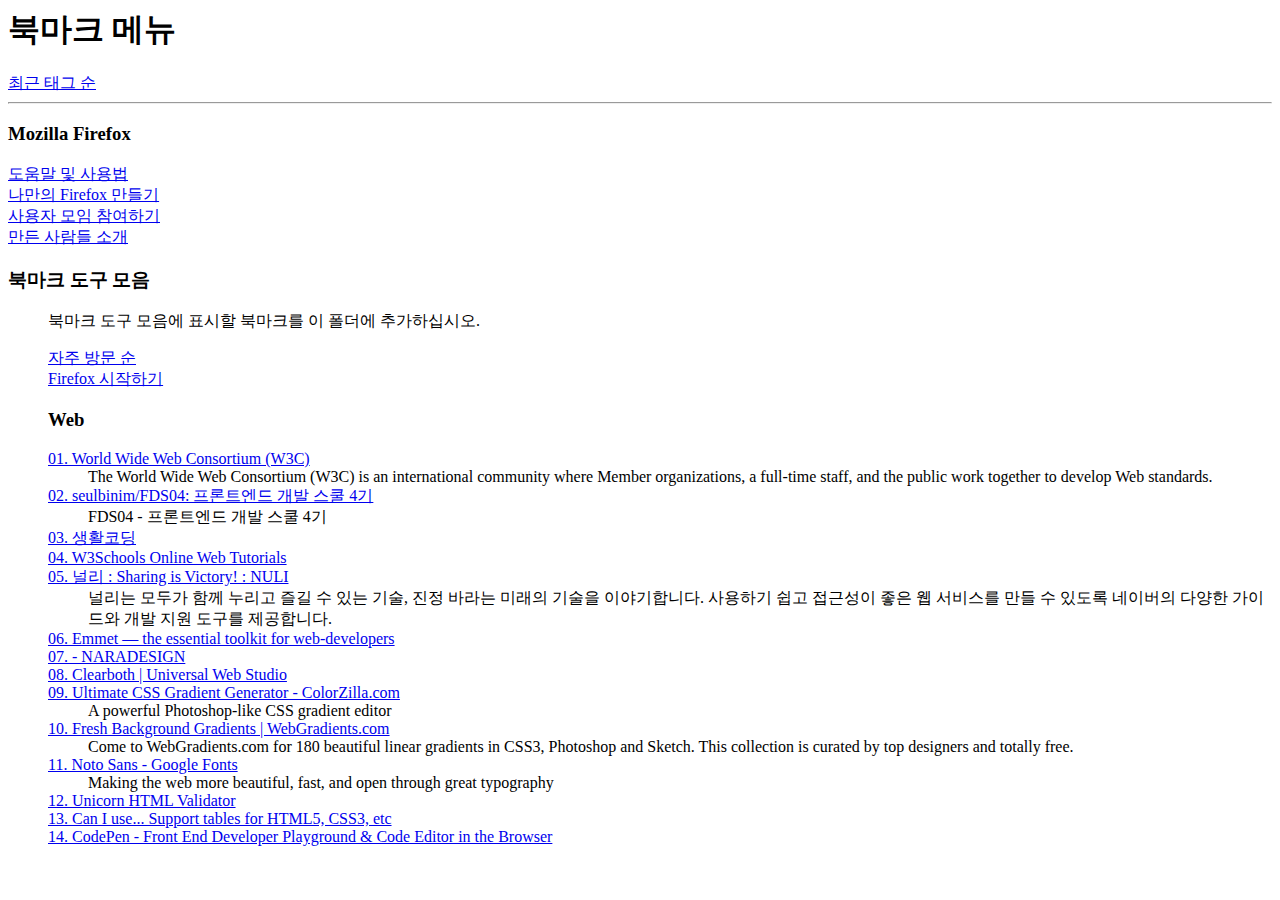
==== bookmarks.html @ 371378e2 "메인메뉴 디자인 완성" ====
<!DOCTYPE NETSCAPE-Bookmark-file-1>
<!-- This is an automatically generated file.
     It will be read and overwritten.
     DO NOT EDIT! -->
<META HTTP-EQUIV="Content-Type" CONTENT="text/html; charset=UTF-8">
<TITLE>Bookmarks</TITLE>
<H1>북마크 메뉴</H1>

<DL><p>
    <DT><A HREF="place:type=6&sort=14&maxResults=10" ADD_DATE="1498437131" LAST_MODIFIED="1498437133">최근 태그 순</A>
    <HR>    <DT><H3 ADD_DATE="1498437131" LAST_MODIFIED="1498437131">Mozilla Firefox</H3>
    <DL><p>
        <DT><A HREF="https://support.mozilla.org/ko/products/firefox" ADD_DATE="1498437131" LAST_MODIFIED="1498437131" ICON_URI="http://www.mozilla.org/2005/made-up-favicon/1-1498437131270" ICON="[data-uri]">도움말 및 사용법</A>
        <DT><A HREF="https://www.mozilla.org/ko/firefox/customize/" ADD_DATE="1498437131" LAST_MODIFIED="1498437131" ICON_URI="http://www.mozilla.org/2005/made-up-favicon/2-1498437131272" ICON="[data-uri]">나만의 Firefox 만들기</A>
        <DT><A HREF="https://www.mozilla.org/ko/contribute/" ADD_DATE="1498437131" LAST_MODIFIED="1498437131" ICON_URI="http://www.mozilla.org/2005/made-up-favicon/3-1498437131273" ICON="[data-uri]">사용자 모임 참여하기</A>
        <DT><A HREF="https://www.mozilla.org/ko/about/" ADD_DATE="1498437131" LAST_MODIFIED="1498437131" ICON_URI="http://www.mozilla.org/2005/made-up-favicon/4-1498437131275" ICON="[data-uri]">만든 사람들 소개</A>
    </DL><p>
    <DT><H3 ADD_DATE="1498437128" LAST_MODIFIED="1498524741" PERSONAL_TOOLBAR_FOLDER="true">북마크 도구 모음</H3>
    <DD>북마크 도구 모음에 표시할 북마크를 이 폴더에 추가하십시오.
    <DL><p>
        <DT><A HREF="place:sort=8&maxResults=10" ADD_DATE="1498437131" LAST_MODIFIED="1498437131">자주 방문 순</A>
        <DT><A HREF="https://www.mozilla.org/ko/firefox/central/" ADD_DATE="1498437131" LAST_MODIFIED="1498437131" ICON_URI="http://www.mozilla.org/2005/made-up-favicon/0-1498437131267" ICON="[data-uri]">Firefox 시작하기</A>
        <DT><H3 ADD_DATE="1498444005" LAST_MODIFIED="1498633923">Web</H3>
        <DL><p>
            <DT><A HREF="https://www.w3.org/" ADD_DATE="1498443973" LAST_MODIFIED="1498444034" ICON_URI="https://www.w3.org/2008/site/images/favicon.ico" ICON="[data-uri]" LAST_CHARSET="UTF-8">01. World Wide Web Consortium (W3C)</A>
            <DD>The World Wide Web Consortium (W3C) is an international community where Member organizations, a full-time staff, and the public work together to develop Web standards.
            <DT><A HREF="https://github.com/seulbinim/FDS04" ADD_DATE="1498450419" LAST_MODIFIED="1498450432" ICON_URI="https://assets-cdn.github.com/favicon.ico" ICON="[data-uri]" LAST_CHARSET="UTF-8">02. seulbinim/FDS04: 프론트엔드 개발 스쿨 4기</A>
            <DD>FDS04 - 프론트엔드 개발 스쿨 4기
            <DT><A HREF="https://opentutorials.org/course/1" ADD_DATE="1498459920" LAST_MODIFIED="1498459928" ICON_URI="https://opentutorials.org/static/img/common/favicon/favicon-32x32.png" ICON="[data-uri]" LAST_CHARSET="UTF-8">03. 생활코딩</A>
            <DD>
            <DT><A HREF="https://www.w3schools.com/" ADD_DATE="1498461119" LAST_MODIFIED="1498461126" ICON_URI="https://www.w3schools.com/favicon.ico" ICON="[data-uri]" LAST_CHARSET="UTF-8">04. W3Schools Online Web Tutorials</A>
            <DD>
            <DT><A HREF="http://nuli.navercorp.com/" ADD_DATE="1498462821" LAST_MODIFIED="1498462830" ICON_URI="http://nuli.navercorp.com/images/favicon.png" ICON="[data-uri]" LAST_CHARSET="UTF-8">05. 널리 : Sharing is Victory! : NULI</A>
            <DD>널리는 모두가 함께 누리고 즐길 수 있는 기술, 진정 바라는 미래의 기술을 이야기합니다. 사용하기 쉽고 접근성이 좋은 웹 서비스를 만들 수 있도록 네이버의 다양한 가이드와 개발 지원 도구를 제공합니다.
            <DT><A HREF="https://emmet.io/" ADD_DATE="1498463018" LAST_MODIFIED="1498463024" ICON_URI="https://emmet.io/-/3755353140/favicon.ico" ICON="[data-uri]" LAST_CHARSET="UTF-8">06. Emmet — the essential toolkit for web-developers</A>
            <DD>
            <DT><A HREF="http://naradesign.net/wp/" ADD_DATE="1498529424" LAST_MODIFIED="1498529436" ICON_URI="http://naradesign.net/favicon.ico" ICON="[data-uri]" LAST_CHARSET="UTF-8">07. - NARADESIGN</A>
            <DD>
            <DT><A HREF="http://www.clearboth.org/" ADD_DATE="1498539075" LAST_MODIFIED="1498539080" LAST_CHARSET="UTF-8">08. Clearboth | Universal Web Studio</A>
            <DD>
            <DT><A HREF="http://www.colorzilla.com/gradient-editor/" ADD_DATE="1498545590" LAST_MODIFIED="1498545600" ICON_URI="http://www.colorzilla.com/favicon.ico" ICON="[data-uri]" LAST_CHARSET="UTF-8">09. Ultimate CSS Gradient Generator - ColorZilla.com</A>
            <DD>A powerful Photoshop-like CSS gradient editor
            <DT><A HREF="https://webgradients.com/" ADD_DATE="1498545575" LAST_MODIFIED="1498545618" ICON_URI="https://webgradients.com/favicons/favicon-128.png" ICON="[data-uri]" LAST_CHARSET="UTF-8">10. Fresh Background Gradients | WebGradients.com</A>
            <DD>Come to WebGradients.com for 180 beautiful linear gradients in CSS3, Photoshop and Sketch. This collection is curated by top designers and totally free.
            <DT><A HREF="https://fonts.google.com/specimen/Noto+Sans" ADD_DATE="1498552911" LAST_MODIFIED="1498552918" ICON_URI="https://www.gstatic.com/images/branding/product/ico/google_fonts_lodp.ico" ICON="[data-uri]" LAST_CHARSET="UTF-8">11. Noto Sans - Google Fonts</A>
            <DD>Making the web more beautiful, fast, and open through great typography
            <DT><A HREF="https://validator.w3.org/unicorn/?ucn_lang=ko" ADD_DATE="1498613868" LAST_MODIFIED="1498613881" ICON_URI="https://validator.w3.org/unicorn/images/favicon.ico" ICON="[data-uri]" LAST_CHARSET="UTF-8">12. Unicorn HTML Validator</A>
            <DD>
            <DT><A HREF="http://caniuse.com/" ADD_DATE="1498618376" LAST_MODIFIED="1498618382" ICON_URI="http://caniuse.com/img/favicon-128.png" ICON="[data-uri]" LAST_CHARSET="UTF-8">13. Can I use... Support tables for HTML5, CSS3, etc</A>
            <DD>
            <DT><A HREF="https://codepen.io/#" ADD_DATE="1498633915" LAST_MODIFIED="1498633923" ICON_URI="https://production-assets.codepen.io/assets/favicon/favicon-8ea04875e70c4b0bb41da869e81236e54394d63638a1ef12fa558a4a835f1164.ico" ICON="[data-uri]" LAST_CHARSET="UTF-8">14. CodePen - Front End Developer Playground &amp; Code Editor in the Browser</A>
            <DD>
        </DL><p>
    </DL><p>
</DL>
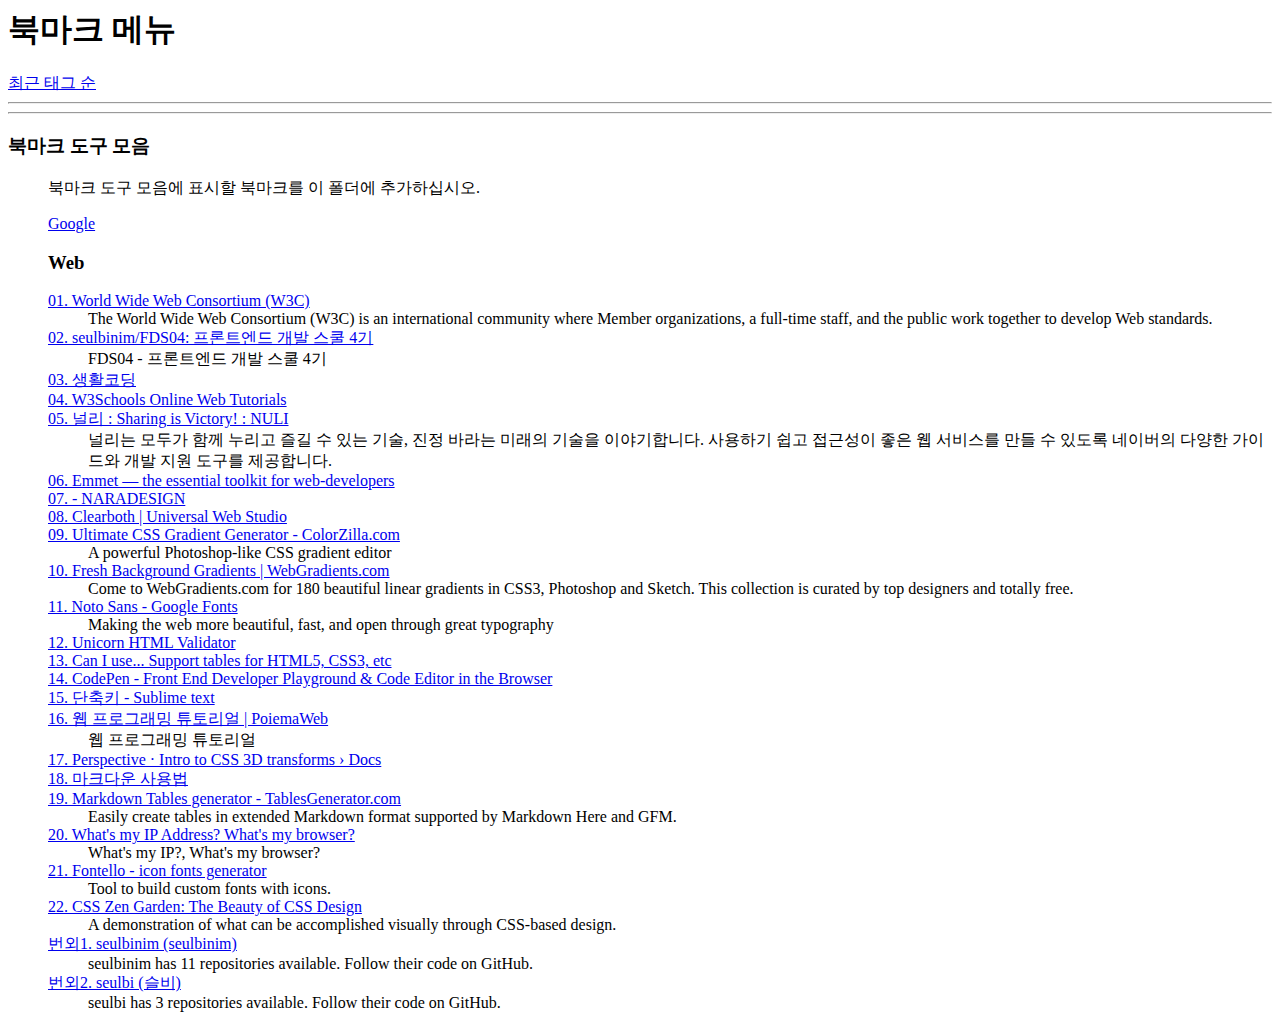
==== commit 30f84cf6: "북마크 백업" ====
--- a/bookmarks.html
+++ b/bookmarks.html
@@ -8,19 +8,12 @@
 
 <DL><p>
     <DT><A HREF="place:type=6&sort=14&maxResults=10" ADD_DATE="1498437131" LAST_MODIFIED="1498437133">최근 태그 순</A>
-    <HR>    <DT><H3 ADD_DATE="1498437131" LAST_MODIFIED="1498437131">Mozilla Firefox</H3>
-    <DL><p>
-        <DT><A HREF="https://support.mozilla.org/ko/products/firefox" ADD_DATE="1498437131" LAST_MODIFIED="1498437131" ICON_URI="http://www.mozilla.org/2005/made-up-favicon/1-1498437131270" ICON="[data-uri]">도움말 및 사용법</A>
-        <DT><A HREF="https://www.mozilla.org/ko/firefox/customize/" ADD_DATE="1498437131" LAST_MODIFIED="1498437131" ICON_URI="http://www.mozilla.org/2005/made-up-favicon/2-1498437131272" ICON="[data-uri]">나만의 Firefox 만들기</A>
-        <DT><A HREF="https://www.mozilla.org/ko/contribute/" ADD_DATE="1498437131" LAST_MODIFIED="1498437131" ICON_URI="http://www.mozilla.org/2005/made-up-favicon/3-1498437131273" ICON="[data-uri]">사용자 모임 참여하기</A>
-        <DT><A HREF="https://www.mozilla.org/ko/about/" ADD_DATE="1498437131" LAST_MODIFIED="1498437131" ICON_URI="http://www.mozilla.org/2005/made-up-favicon/4-1498437131275" ICON="[data-uri]">만든 사람들 소개</A>
-    </DL><p>
-    <DT><H3 ADD_DATE="1498437128" LAST_MODIFIED="1498524741" PERSONAL_TOOLBAR_FOLDER="true">북마크 도구 모음</H3>
+    <HR>    <HR>    <DT><H3 ADD_DATE="1498437128" LAST_MODIFIED="1498696318" PERSONAL_TOOLBAR_FOLDER="true">북마크 도구 모음</H3>
     <DD>북마크 도구 모음에 표시할 북마크를 이 폴더에 추가하십시오.
     <DL><p>
-        <DT><A HREF="place:sort=8&maxResults=10" ADD_DATE="1498437131" LAST_MODIFIED="1498437131">자주 방문 순</A>
-        <DT><A HREF="https://www.mozilla.org/ko/firefox/central/" ADD_DATE="1498437131" LAST_MODIFIED="1498437131" ICON_URI="http://www.mozilla.org/2005/made-up-favicon/0-1498437131267" ICON="[data-uri]">Firefox 시작하기</A>
-        <DT><H3 ADD_DATE="1498444005" LAST_MODIFIED="1498633923">Web</H3>
+        <DT><A HREF="https://www.google.co.kr/?gfe_rd=cr&ei=dEpUWZ7BIbHEXpupndgC" ADD_DATE="1498696300" LAST_MODIFIED="1498696311" ICON_URI="https://www.google.co.kr/images/branding/product/ico/googleg_lodp.ico" ICON="[data-uri]" LAST_CHARSET="UTF-8">Google</A>
+        <DD>
+        <DT><H3 ADD_DATE="1498444005" LAST_MODIFIED="1499414196">Web</H3>
         <DL><p>
             <DT><A HREF="https://www.w3.org/" ADD_DATE="1498443973" LAST_MODIFIED="1498444034" ICON_URI="https://www.w3.org/2008/site/images/favicon.ico" ICON="[data-uri]" LAST_CHARSET="UTF-8">01. World Wide Web Consortium (W3C)</A>
             <DD>The World Wide Web Consortium (W3C) is an international community where Member organizations, a full-time staff, and the public work together to develop Web standards.
@@ -50,6 +43,26 @@
             <DD>
             <DT><A HREF="https://codepen.io/#" ADD_DATE="1498633915" LAST_MODIFIED="1498633923" ICON_URI="https://production-assets.codepen.io/assets/favicon/favicon-8ea04875e70c4b0bb41da869e81236e54394d63638a1ef12fa558a4a835f1164.ico" ICON="[data-uri]" LAST_CHARSET="UTF-8">14. CodePen - Front End Developer Playground &amp; Code Editor in the Browser</A>
             <DD>
+            <DT><A HREF="https://opentutorials.org/module/2251/12834" ADD_DATE="1498696397" LAST_MODIFIED="1498696425" ICON_URI="https://opentutorials.org/static/img/common/favicon/favicon-32x32.png" ICON="[data-uri]" LAST_CHARSET="UTF-8">15. 단축키 - Sublime text</A>
+            <DD>
+            <DT><A HREF="http://poiemaweb.com/" ADD_DATE="1498784404" LAST_MODIFIED="1498784413" ICON_URI="http://poiemaweb.com/img/poiemaweb.jpg" ICON="[data-uri]" LAST_CHARSET="UTF-8">16. 웹 프로그래밍 튜토리얼 | PoiemaWeb</A>
+            <DD>웹 프로그래밍 튜토리얼
+            <DT><A HREF="https://desandro.github.io/3dtransforms/docs/perspective.html" ADD_DATE="1498789759" LAST_MODIFIED="1498789764" LAST_CHARSET="UTF-8">17. Perspective · Intro to CSS 3D transforms › Docs</A>
+            <DD>
+            <DT><A HREF="https://gist.github.com/ihoneymon/652be052a0727ad59601" ADD_DATE="1498801655" LAST_MODIFIED="1498801660" ICON_URI="https://assets-cdn.github.com/favicon.ico" ICON="[data-uri]" LAST_CHARSET="UTF-8">18. 마크다운 사용법</A>
+            <DD>
+            <DT><A HREF="http://www.tablesgenerator.com/markdown_tables" ADD_DATE="1498802661" LAST_MODIFIED="1498802665" ICON_URI="http://www.tablesgenerator.com/static/img/favicon.png" ICON="[data-uri]" LAST_CHARSET="UTF-8">19. Markdown Tables generator - TablesGenerator.com</A>
+            <DD>Easily create tables in extended Markdown format supported by Markdown Here and GFM.
+            <DT><A HREF="https://bestvpn.org/whats-my-ip/" ADD_DATE="1498808701" LAST_MODIFIED="1498808706" LAST_CHARSET="UTF-8">20. What&#39;s my IP Address? What&#39;s my browser?</A>
+            <DD>What&#39;s my IP?, What&#39;s my browser?
+            <DT><A HREF="http://fontello.com/" ADD_DATE="1499219390" LAST_MODIFIED="1499219395" ICON_URI="http://fontello.com/favicon.ico" ICON="[data-uri]" LAST_CHARSET="UTF-8">21. Fontello - icon fonts generator</A>
+            <DD>Tool to build custom fonts with icons.
+            <DT><A HREF="http://www.csszengarden.com/" ADD_DATE="1499394981" LAST_MODIFIED="1499395006" ICON_URI="http://www.csszengarden.com/favicon.ico" ICON="[data-uri]" LAST_CHARSET="UTF-8">22. CSS Zen Garden: The Beauty of CSS Design</A>
+            <DD>A demonstration of what can be accomplished visually through CSS-based design.
+            <DT><A HREF="https://github.com/seulbinim" ADD_DATE="1499414177" LAST_MODIFIED="1499414186" ICON_URI="https://assets-cdn.github.com/favicon.ico" ICON="[data-uri]" LAST_CHARSET="UTF-8">번외1. seulbinim (seulbinim)</A>
+            <DD>seulbinim has 11 repositories available. Follow their code on GitHub.
+            <DT><A HREF="https://github.com/seulbi" ADD_DATE="1499414191" LAST_MODIFIED="1499414200" ICON_URI="https://assets-cdn.github.com/favicon.ico" ICON="[data-uri]" LAST_CHARSET="UTF-8">번외2. seulbi (슬비)</A>
+            <DD>seulbi has 3 repositories available. Follow their code on GitHub.
         </DL><p>
     </DL><p>
 </DL>
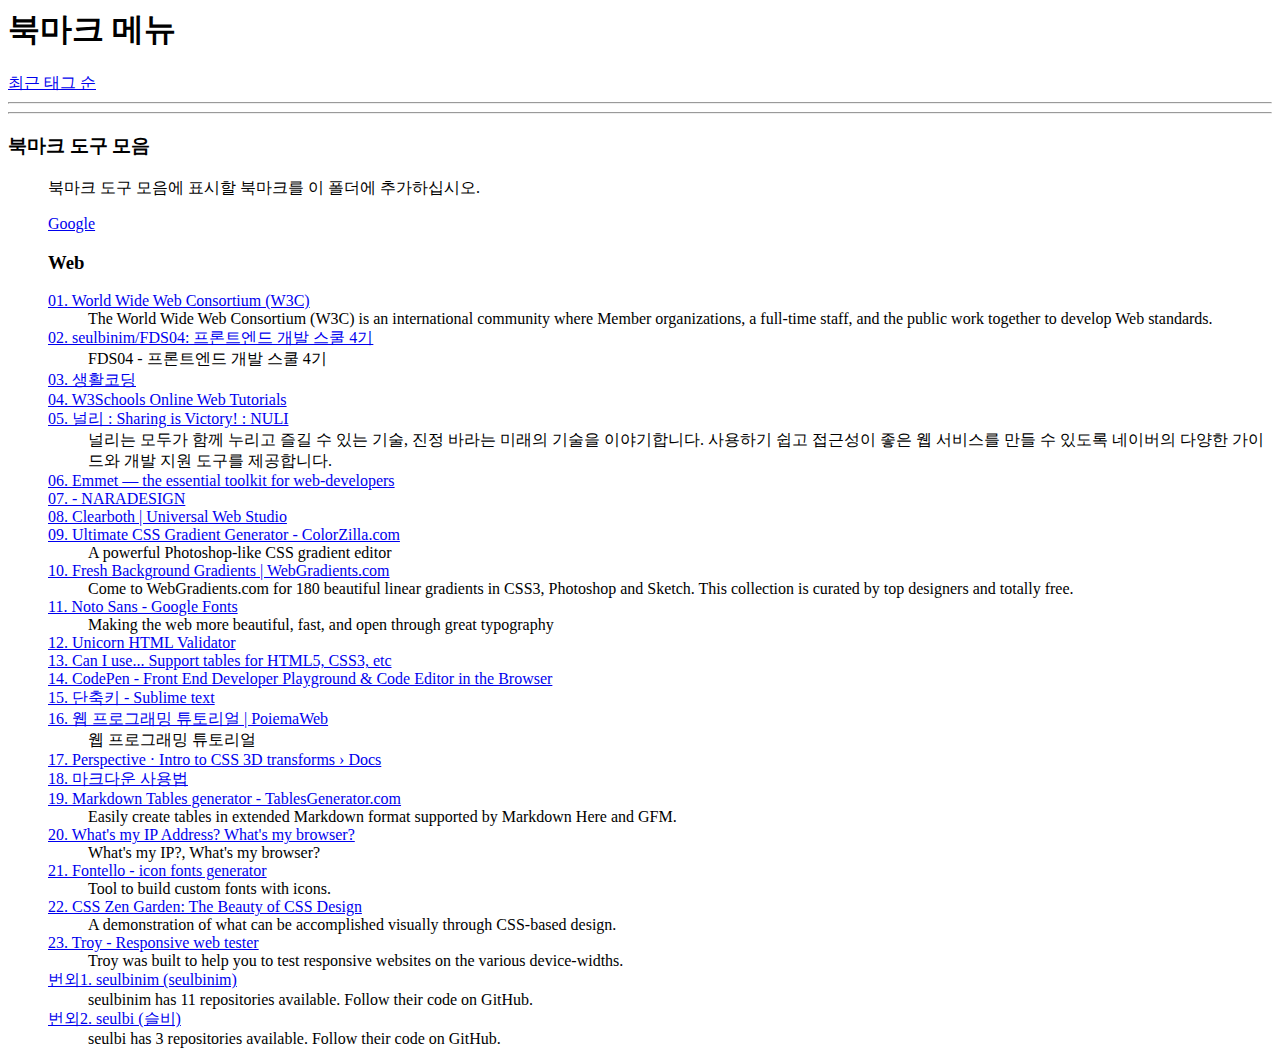
==== commit 51163f1c: "북마크 백업" ====
--- a/bookmarks.html
+++ b/bookmarks.html
@@ -13,7 +13,7 @@
     <DL><p>
         <DT><A HREF="https://www.google.co.kr/?gfe_rd=cr&ei=dEpUWZ7BIbHEXpupndgC" ADD_DATE="1498696300" LAST_MODIFIED="1498696311" ICON_URI="https://www.google.co.kr/images/branding/product/ico/googleg_lodp.ico" ICON="[data-uri]" LAST_CHARSET="UTF-8">Google</A>
         <DD>
-        <DT><H3 ADD_DATE="1498444005" LAST_MODIFIED="1499414196">Web</H3>
+        <DT><H3 ADD_DATE="1498444005" LAST_MODIFIED="1499414831">Web</H3>
         <DL><p>
             <DT><A HREF="https://www.w3.org/" ADD_DATE="1498443973" LAST_MODIFIED="1498444034" ICON_URI="https://www.w3.org/2008/site/images/favicon.ico" ICON="[data-uri]" LAST_CHARSET="UTF-8">01. World Wide Web Consortium (W3C)</A>
             <DD>The World Wide Web Consortium (W3C) is an international community where Member organizations, a full-time staff, and the public work together to develop Web standards.
@@ -59,6 +59,8 @@
             <DD>Tool to build custom fonts with icons.
             <DT><A HREF="http://www.csszengarden.com/" ADD_DATE="1499394981" LAST_MODIFIED="1499395006" ICON_URI="http://www.csszengarden.com/favicon.ico" ICON="[data-uri]" LAST_CHARSET="UTF-8">22. CSS Zen Garden: The Beauty of CSS Design</A>
             <DD>A demonstration of what can be accomplished visually through CSS-based design.
+            <DT><A HREF="http://troy.labs.daum.net/" ADD_DATE="1499414820" LAST_MODIFIED="1499414831" ICON_URI="http://troy.labs.daum.net/favicon.ico" ICON="[data-uri]" LAST_CHARSET="UTF-8">23. Troy - Responsive web tester</A>
+            <DD>Troy was built to help you to test responsive websites on the various device-widths.
             <DT><A HREF="https://github.com/seulbinim" ADD_DATE="1499414177" LAST_MODIFIED="1499414186" ICON_URI="https://assets-cdn.github.com/favicon.ico" ICON="[data-uri]" LAST_CHARSET="UTF-8">번외1. seulbinim (seulbinim)</A>
             <DD>seulbinim has 11 repositories available. Follow their code on GitHub.
             <DT><A HREF="https://github.com/seulbi" ADD_DATE="1499414191" LAST_MODIFIED="1499414200" ICON_URI="https://assets-cdn.github.com/favicon.ico" ICON="[data-uri]" LAST_CHARSET="UTF-8">번외2. seulbi (슬비)</A>
